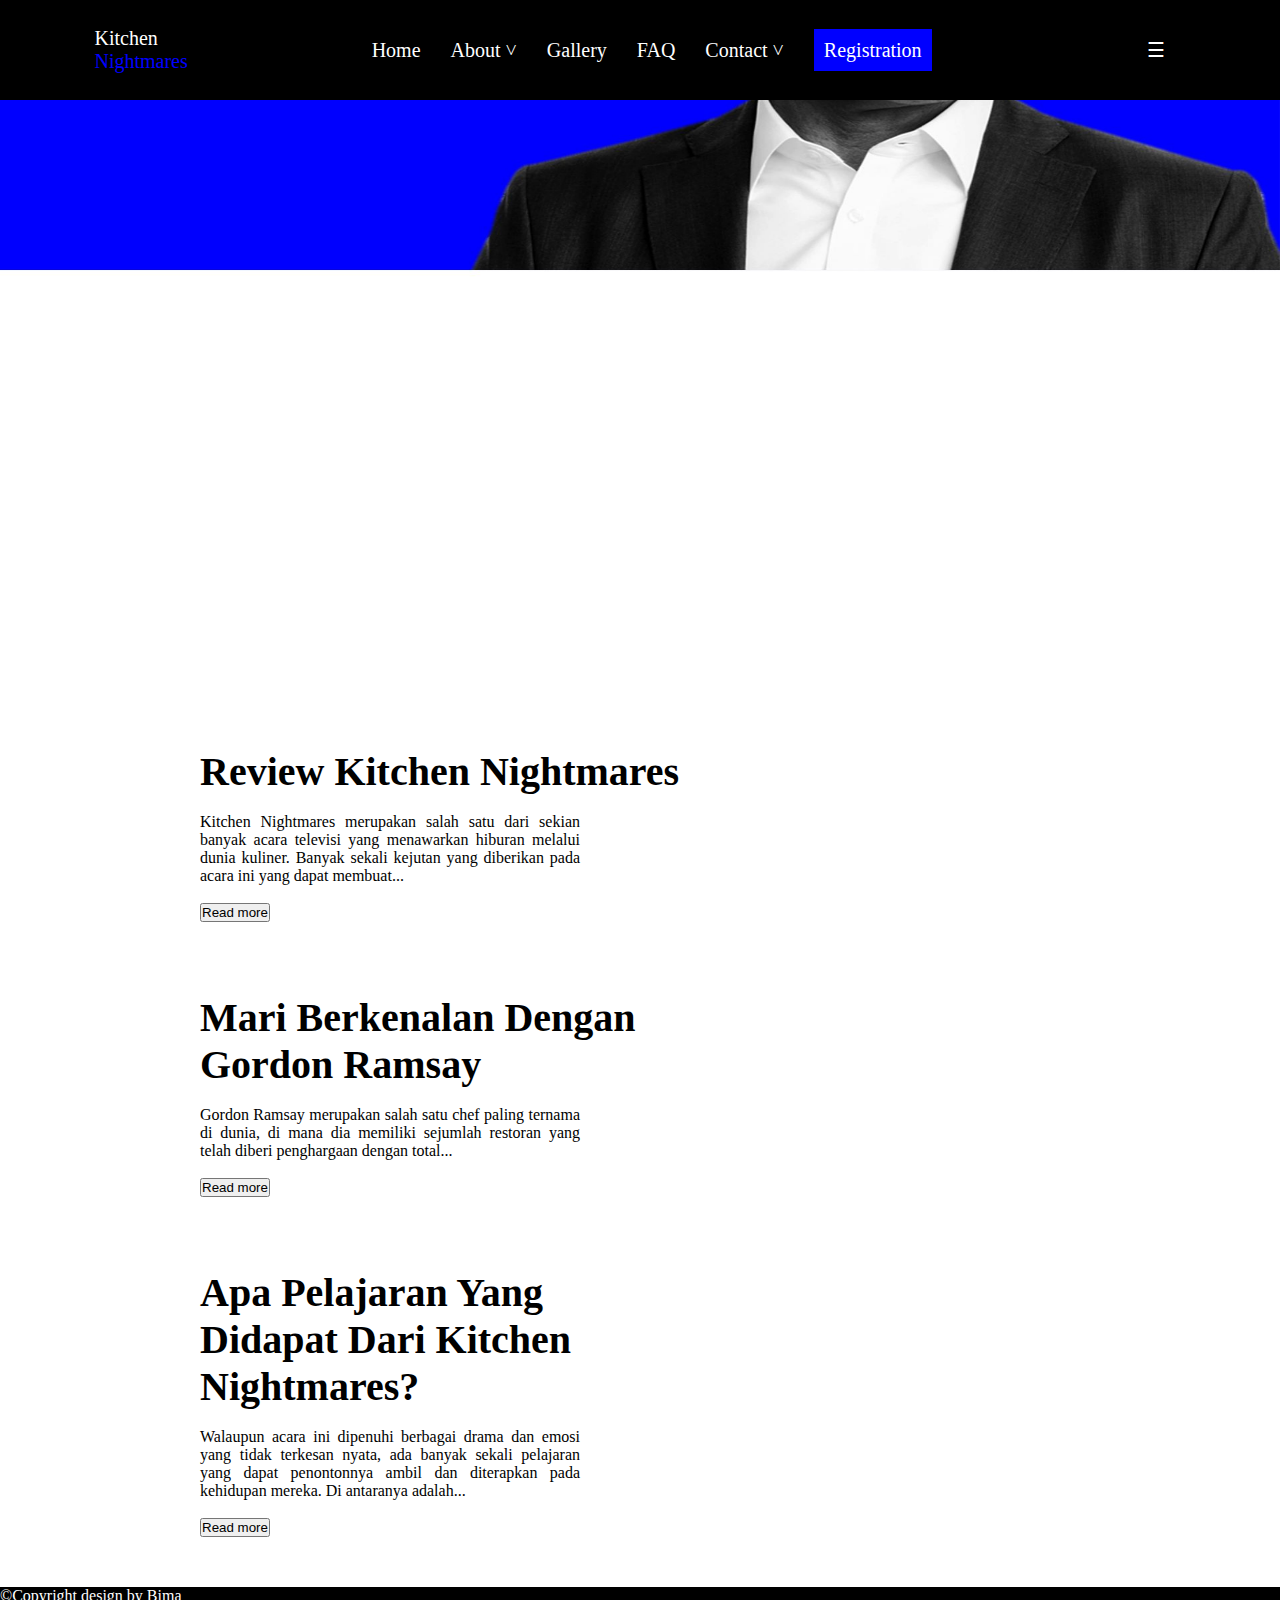
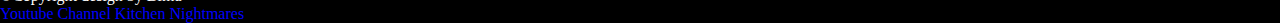
==== index.html @ 4ea86201 "Rename tugas_uts.html to index.html" ====
<!DOCTYPE html>
<html lang="en">
<head>
    <meta charset="UTF-8">
    <meta http-equiv="X-UA-Compatible" content="IE=edge">
    <meta name="viewport" content="width=device-width, initial-scale=1.0">
    <title>Kitchen Nightmares</title>
    <link rel="icon" href="images/kn.jpg">
    <link rel="stylesheet" href="css_uts.css">
    
</head>
<body>
    <div class="FContainer">
        <nav class="wrapper">
            <div class="judul">
                <div class="judul1">Kitchen</div>
                <div class="judul2">Nightmares</div>
            </div>
            <ul class="navigasi">
                <li><a href="tugas_uts.html">Home</a></li>
                <li class="dropdown">
                    <a href="javascript:void(0)">About ˅</a>
                    <div class="konten-dropdown">
                        <a href="profile.html">Profile</a>
                        <a href="production.html">Production</a>
                    </div>
                </li>
                <li><a href="gallery.html">Gallery</a></li>
                <li><a href="FAQ.html">FAQ</a></li>
                <li class="dropdown">
                    <a href="javascript:void(0)">Contact ˅</a>
                    <div class="konten-dropdown">
                        <a href="https://www.youtube.com/c/KitchenNightmares" target="_blank">Youtube</a>
                        <a href="https://www.instagram.com/ramsaykitchennightmares/" target="_blank">Instagram</a>
                        <a href="https://www.facebook.com/ramsaykitchennightmares/" target="_blank">Facebook</a>
                    </div>
                <li><a href="registration.html" class="cta">Registration</a></li>
                </li>
            </ul>
            <div id="main">
                <button class="openbtn" onclick="openNav()">☰</button> 
            </div>
        </nav>  
        <div id="mySidebar" class="sidebar">
            <a href="javascript:void(0)" class="closebtn" onclick="closeNav()">×</a>
            <div class="judul3">Kitchen Nightmares</div>
            <div class="judul4">Sneak Peek</div>
            <br><br>
            <center><iframe width="560" height="315" src="https://www.youtube.com/embed/1OGYUhNCMPk" title="YouTube video player" frameborder="0" allow="accelerometer; autoplay; clipboard-write; encrypted-media; gyroscope; picture-in-picture" allowfullscreen></iframe></center>
        </div>
    </div>
    <div class="gambar">
        <marquee behavior="slide" direction="down" scrollamount="20"><img class="gambar1" src="images/home.jpg"></marquee>
    </div>
      
        <script>
            function openNav() {
              document.getElementById("mySidebar").style.width = "570px";
              document.getElementById("main").style.marginLeft = "500px";
            }
            function closeNav() {
              document.getElementById("mySidebar").style.width = "0";
              document.getElementById("main").style.marginLeft= "0";
            }
        </script>
    
    <div class="artikel">
        <h1><a href="http://localhost/web_statis/artikel1.html">Review Kitchen Nightmares</a></h1><br>
        <p>Kitchen Nightmares merupakan salah satu dari sekian banyak acara televisi yang menawarkan hiburan melalui dunia kuliner. Banyak sekali kejutan yang diberikan pada acara ini yang dapat membuat...</p><br>
        <button onclick="document.location='http://localhost/web_statis/artikel1.html'">Read more</button>
        <br><br><br><br><br>
        <h1><a href="http://localhost/web_statis/artikel2.html">Mari Berkenalan Dengan Gordon Ramsay</a></h1><br>
        <p>Gordon Ramsay merupakan salah satu chef paling ternama di dunia, di mana dia memiliki sejumlah restoran yang telah diberi penghargaan dengan total...</p><br>
        <button onclick="document.location='http://localhost/web_statis/artikel2.html'">Read more</button>
        <br><br><br><br><br>
        <h1><a href="http://localhost/web_statis/artikel3.html">Apa Pelajaran Yang Didapat Dari Kitchen Nightmares?</a></h1><br>
        <p>Walaupun acara ini dipenuhi berbagai drama dan emosi yang tidak terkesan nyata, ada banyak sekali pelajaran yang dapat penontonnya ambil dan diterapkan pada kehidupan mereka. Di antaranya adalah...</p><br>
        <button onclick="document.location='http://localhost/web_statis/artikel3.html'">Read more</button>
    </div>

    <div class="footer">
        <ul>
            <li>©Copyright design by Bima</li>
            <li><a href="https://www.youtube.com/c/KitchenNightmares" target="blank" class="link">Youtube Channel Kitchen Nightmares</a></li>
        </ul>
    </div>
</body>
</html>
---- css_uts.css ----
* {
    margin: 0;
    padding: 0;
}
body {
    background-color: white;
}
.FContainer {
    display:flex;
    justify-content: center;
}
.wrapper {
    display:flex;
    justify-content:space-around;
    align-items: center;
    font-size:20px;
    padding:10px;
    width:100%;
    height:80px;
    background-color:black;
    position: fixed;
    z-index: 1;
}
.judul {
    display: flex;
    flex-direction: column;
    padding-left:10px;
}
.judul1 {
    color: white;
}
.judul2 {
    color: blue;
}
.navigasi {
    display: flex;
}
.navigasi>li {
    list-style-type: none;
    padding:15px;
}
.navigasi>li>a {
    color: white;
    text-decoration: none;
}
.navigasi>li>a:hover {
    color: blue;
    transition: all .3s ease-in-out;
}
.dropdown:hover .konten-dropdown {
    display: block;
}
.konten-dropdown {
    display: none;
    position: absolute;
    background-color: black;
    width: 110px;
    text-decoration: none;
}
.konten-dropdown>a {
    color: white;
    padding: 12px;
    text-align: left;
    display: block;
    text-decoration: none;
}
.konten-dropdown>a:hover {
    color: blue;
    transition: all .3s ease-in-out;
}
.cta {
    background-color: blue;
    color: white;
    padding: 10px;
}
.cta:hover {
    color: white !important;
}
.gambar {
    margin-top: 100px;
    text-align: center;
    width: auto;
    height: auto;
}
.gambar1 {
    width: 100%;
    height: 560px;
}
.sidebar {
    height: 100%;
    width: 0;
    position: fixed;
    z-index: 1;
    top: 0;
    right: 0;
    background-color: black;
    overflow-x: hidden;
    transition: 0.5s;
    padding-top: 60px;
}
.sidebar a {
    padding: 8px 8px 8px 32px;
    text-decoration: none;
    font-size: 25px;
    color: #818181;
    display: block;
    transition: 0.3s;
}
.sidebar a:hover {
    color: #f1f1f1;
}
.judul3,
.judul4 {
    text-align: center;
    font-size: 20px;
}
.judul3 {
    color: white;
}
.judul4 {
    color: white;
}
.sidebar .closebtn {
    position: absolute;
    top: 0;
    right: 25px;
    font-size: 36px;
    margin-left: 50px;
}
.openbtn {
    font-size: 20px;
    cursor: pointer;
    background-color: black;
    color: white;
    padding: 10px 15px;
    border: none;
}
.openbtn:hover {
    background-color: #444;
}
#main {
    transition: margin-left .5s;
    padding: 16px;
}
h1 {
    font-size: 40px;
    margin-right: 600px;
}
.artikel>h1>a {
    color: black;
    text-decoration: none;
}
p {
    text-align: justify;
    margin-right: 700px;
}
.artikel {
    margin-top: 80px;
    margin-left:200px;
    margin-bottom: 50px;
}
.footer {
    left: 0;
    bottom: 0;
    width: 100%;
    background-color: black;
    color: white;
}
.link {
    text-decoration: none;
    color: blue;
}
.link:hover {
    color: red;
    transition: all .3s ease-in-out;
}
@media all (max-width: 768px) {

}
@media all (max-width: 576px) {

}
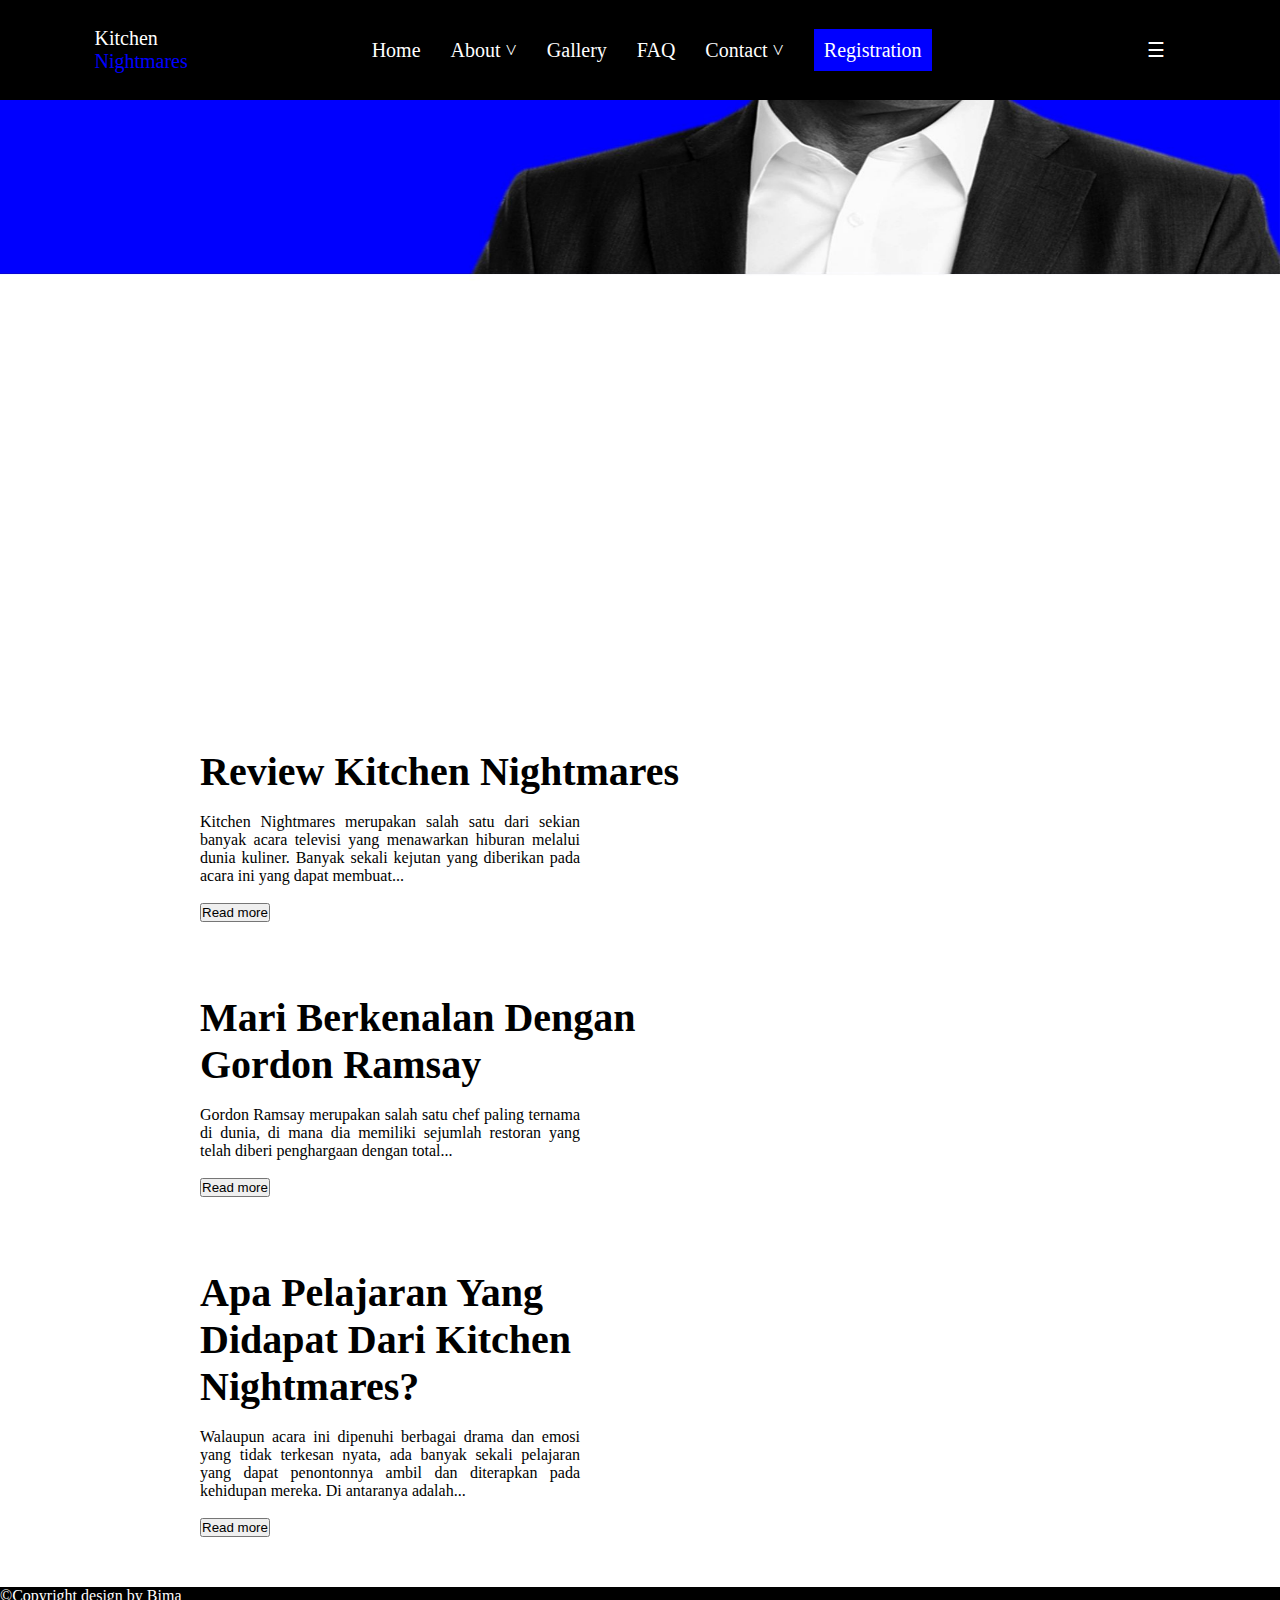
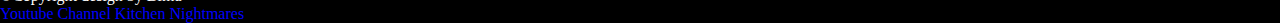
==== commit 984292ca: "Update index.html" ====
--- a/index.html
+++ b/index.html
@@ -17,7 +17,7 @@
                 <div class="judul2">Nightmares</div>
             </div>
             <ul class="navigasi">
-                <li><a href="tugas_uts.html">Home</a></li>
+                <li><a href="index.html">Home</a></li>
                 <li class="dropdown">
                     <a href="javascript:void(0)">About ˅</a>
                     <div class="konten-dropdown">
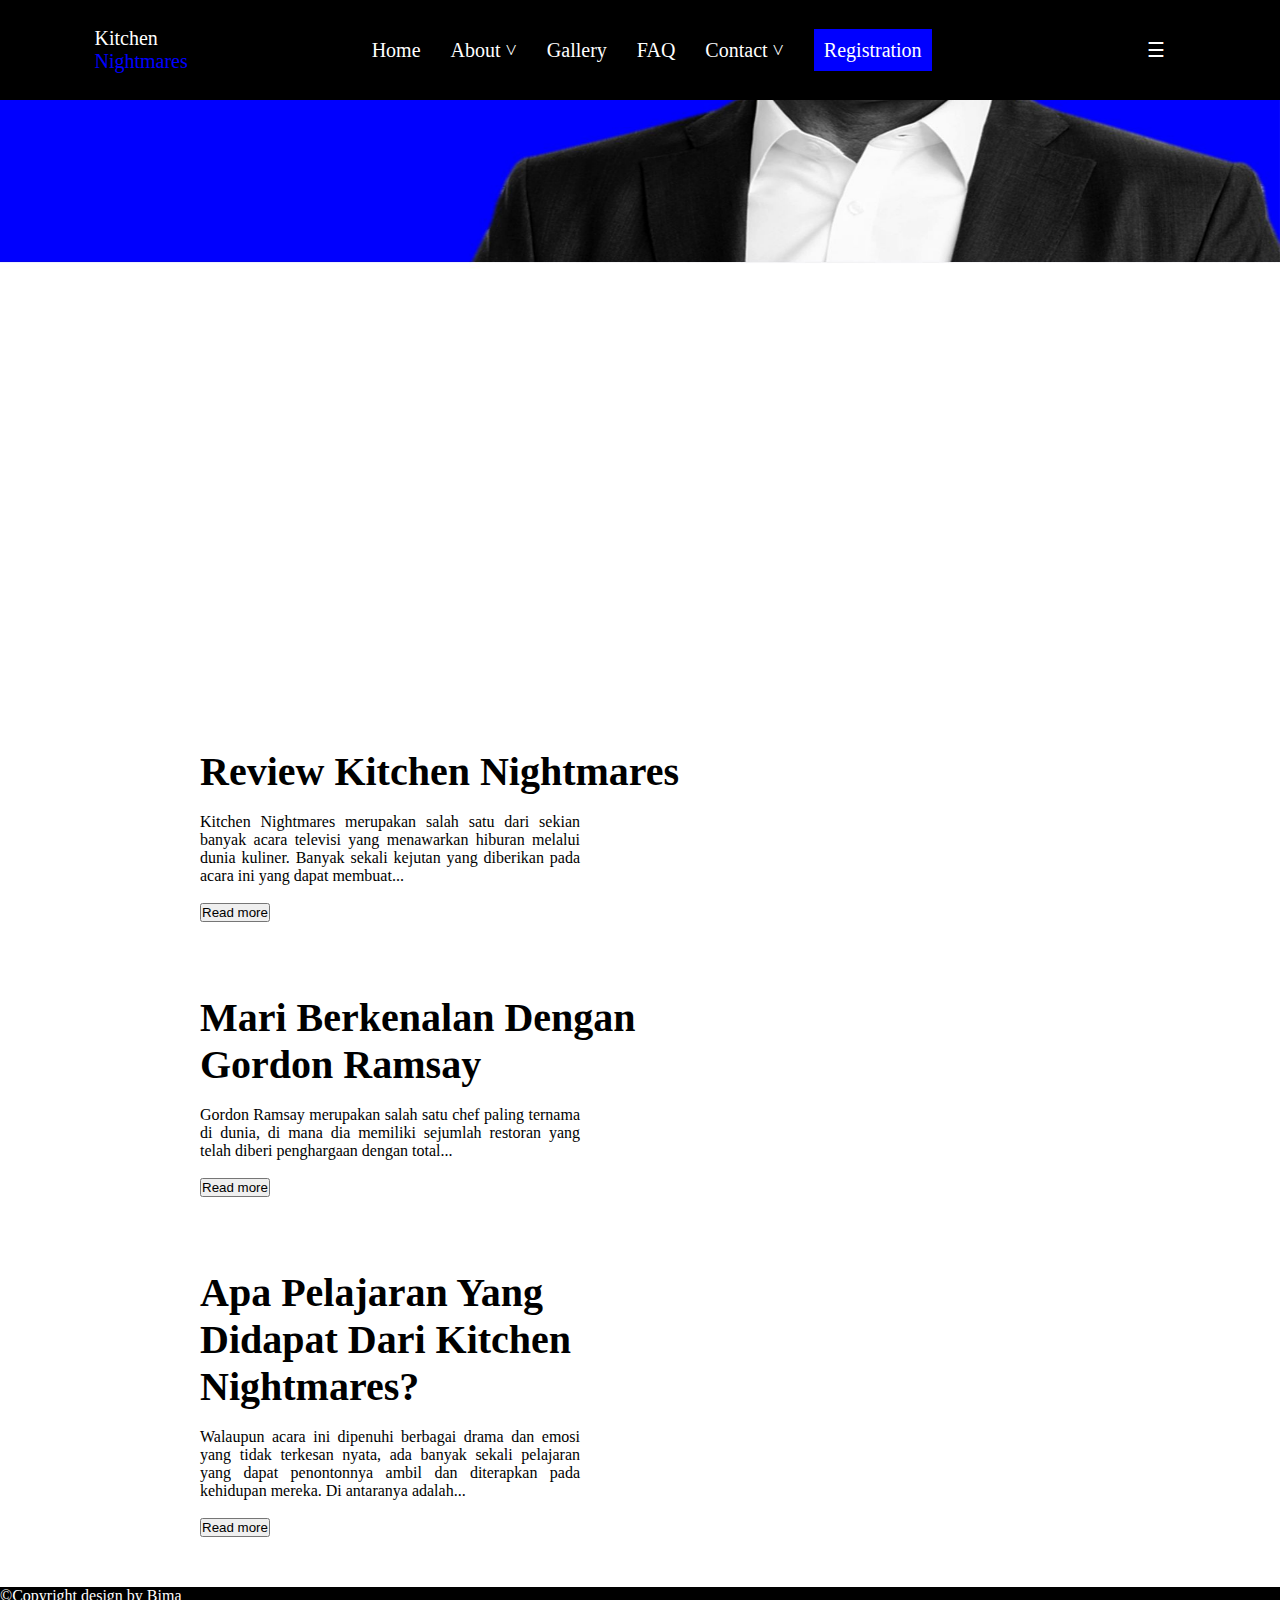
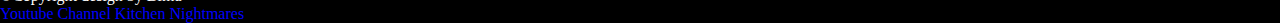
==== commit 57331cad: "Update index.html" ====
--- a/index.html
+++ b/index.html
@@ -67,15 +67,15 @@
     <div class="artikel">
         <h1><a href="http://localhost/web_statis/artikel1.html">Review Kitchen Nightmares</a></h1><br>
         <p>Kitchen Nightmares merupakan salah satu dari sekian banyak acara televisi yang menawarkan hiburan melalui dunia kuliner. Banyak sekali kejutan yang diberikan pada acara ini yang dapat membuat...</p><br>
-        <button onclick="document.location='http://localhost/web_statis/artikel1.html'">Read more</button>
+        <button onclick="document.location='artikel1.html'">Read more</button>
         <br><br><br><br><br>
         <h1><a href="http://localhost/web_statis/artikel2.html">Mari Berkenalan Dengan Gordon Ramsay</a></h1><br>
         <p>Gordon Ramsay merupakan salah satu chef paling ternama di dunia, di mana dia memiliki sejumlah restoran yang telah diberi penghargaan dengan total...</p><br>
-        <button onclick="document.location='http://localhost/web_statis/artikel2.html'">Read more</button>
+        <button onclick="document.location='artikel2.html'">Read more</button>
         <br><br><br><br><br>
         <h1><a href="http://localhost/web_statis/artikel3.html">Apa Pelajaran Yang Didapat Dari Kitchen Nightmares?</a></h1><br>
         <p>Walaupun acara ini dipenuhi berbagai drama dan emosi yang tidak terkesan nyata, ada banyak sekali pelajaran yang dapat penontonnya ambil dan diterapkan pada kehidupan mereka. Di antaranya adalah...</p><br>
-        <button onclick="document.location='http://localhost/web_statis/artikel3.html'">Read more</button>
+        <button onclick="document.location='artikel3.html'">Read more</button>
     </div>
 
     <div class="footer">
